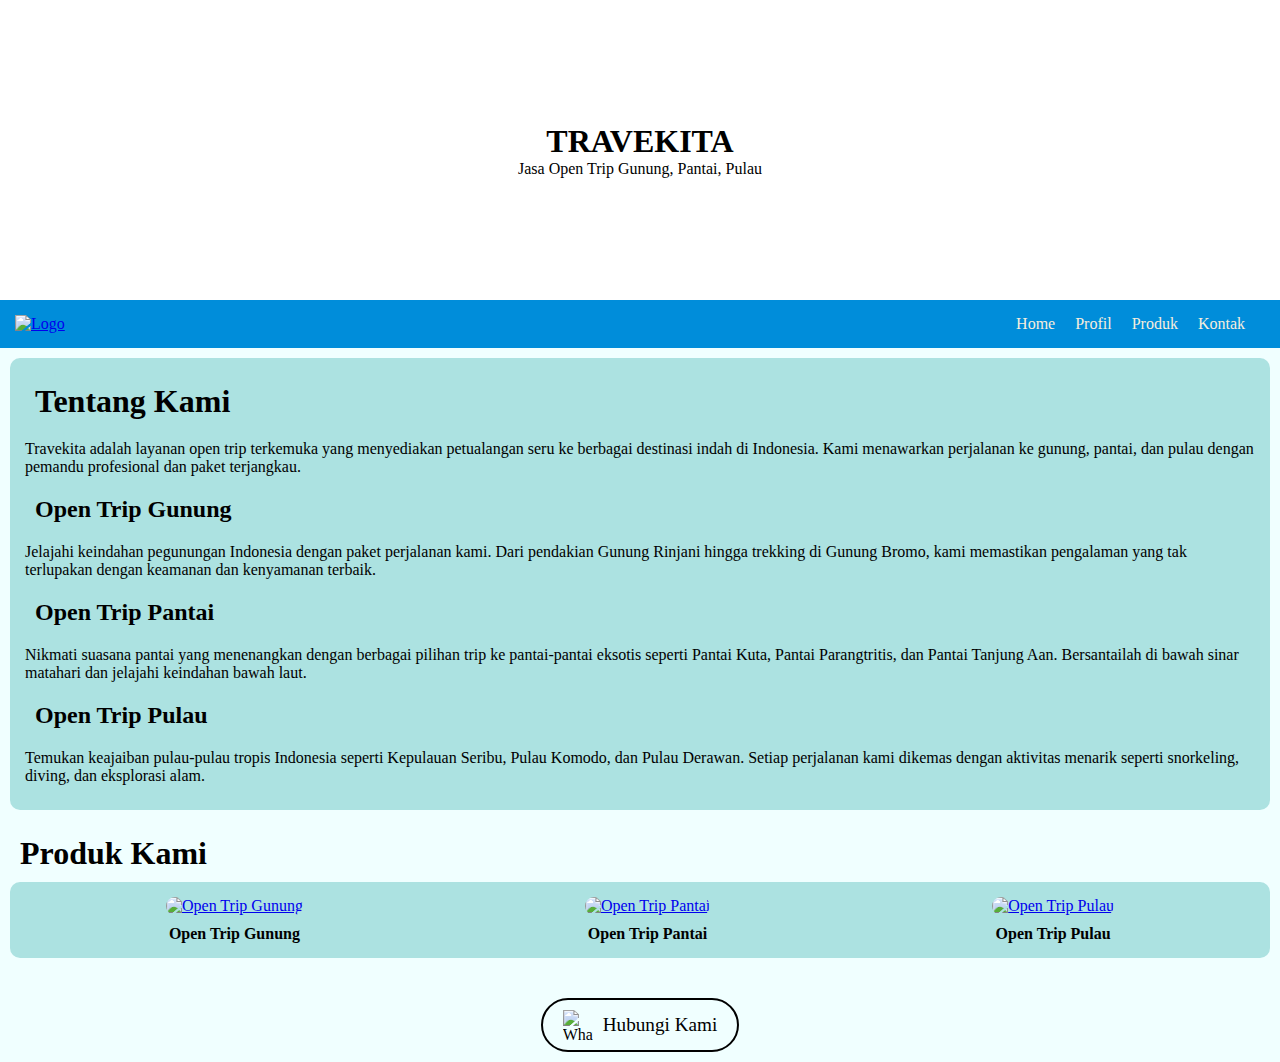
==== index.html @ d89c6320 "Add files via upload" ====
<!DOCTYPE html>
<html lang="en">
<head>
    <meta charset="UTF-8">
    <meta name="viewport" content="width=device-width, initial-scale=1.0">
    <link rel="stylesheet" href="styles.css">
    <title>Travekita</title>
</head>
<body>
    <header>
        <div class="jumbotron">
            <h1 class="judul">TRAVEKITA</h1>
            <p class="slogan">Jasa Open Trip Gunung, Pantai, Pulau</p>
        </div>

        <nav class="navbar">
            <a href="#">
                <img class="logo" src="image/eiger.webp" alt="Logo">
            </a>
            <ul>
                <li><a class="btn-nav" href="#home">Home</a></li>
                <li><a class="btn-nav" href="#profil">Profil</a></li>
                <li><a class="btn-nav" href="#produk">Produk</a></li>
                <li><a class="btn-nav" href="#kontak">Kontak</a></li>
            </ul>
        </nav>
    </header>

    <main class="container">
        <!-- Bagian Profil -->
        <section class="wrapper" id="profil">
            <div class="content profil">
                <h1 class="subjudul">Tentang Kami</h1>
                <p class="isi-profil">
                    Travekita adalah layanan open trip terkemuka yang menyediakan petualangan seru ke berbagai destinasi indah di Indonesia. Kami menawarkan perjalanan ke gunung, pantai, dan pulau dengan pemandu profesional dan paket terjangkau.
                </p>
                <h2 class="subjudul">Open Trip Gunung</h2>
                <p class="isi-profil">
                    Jelajahi keindahan pegunungan Indonesia dengan paket perjalanan kami. Dari pendakian Gunung Rinjani hingga trekking di Gunung Bromo, kami memastikan pengalaman yang tak terlupakan dengan keamanan dan kenyamanan terbaik.
                </p>
                <h2 class="subjudul">Open Trip Pantai</h2>
                <p class="isi-profil">
                    Nikmati suasana pantai yang menenangkan dengan berbagai pilihan trip ke pantai-pantai eksotis seperti Pantai Kuta, Pantai Parangtritis, dan Pantai Tanjung Aan. Bersantailah di bawah sinar matahari dan jelajahi keindahan bawah laut.
                </p>
                <h2 class="subjudul">Open Trip Pulau</h2>
                <p class="isi-profil">
                    Temukan keajaiban pulau-pulau tropis Indonesia seperti Kepulauan Seribu, Pulau Komodo, dan Pulau Derawan. Setiap perjalanan kami dikemas dengan aktivitas menarik seperti snorkeling, diving, dan eksplorasi alam.
                </p>
            </div>
        </section>

        <!-- Bagian Produk -->
        <section class="content produk" id="produk">
            <h1 class="subjudul">Produk Kami</h1>
            <div class="img-holder">
                <div class="img-wrap">
                    <a href="gunung.html">
                        <img src="image/gunung.jpg" alt="Open Trip Gunung">
                    </a>
                    <p class="caption">Open Trip Gunung</p>
                </div>
                <div class="img-wrap">
                    <a href="pantai.html">
                        <img src="image/pantai.jpg" alt="Open Trip Pantai">
                    </a>
                    <p class="caption">Open Trip Pantai</p>
                </div>
                <div class="img-wrap">
                    <a href="pulau.html">
                        <img src="image/pulau.jpg" alt="Open Trip Pulau">
                    </a>
                    <p class="caption">Open Trip Pulau</p>
                </div>
            </div>
        </section>

        <!-- Bagian Kontak -->
        <section class="kontak" id="kontak">
            <div class="wa">
                <img src="image/wa.png" alt="WhatsApp Icon">
                <a href="https://wa.me/6287816076586" class="contact" target="_blank">Hubungi Kami</a>
            </div>
        </section>
    </main>
</body>
</html>
---- styles.css ----
* {
    margin: 0%;
    padding: 0%;
    box-sizing: border-box;
}

.jumbotron {
    background-image: url(image/2.jpg);
    background-size: cover;
    color: black;
    text-align: center;
    height: 300px;
    display: flex;
    flex-direction: column;
    align-items: center;
    justify-content: center;
}

header {
    display: inline;
}

.navbar {
    position: sticky;
    top: 0;
    z-index: 100;
    background-color: #008DDA;
    display: flex;
    justify-content: space-between;
    align-items: center;
    padding: 10px;
}

.logo {
    width: 60px;
    margin: 5px;
}

ul {
    list-style-type: none;
    display: flex;
    gap: 20px;
    padding-right: 25px;
}

.btn-nav {
    text-decoration: none;
    color: #F7EEDD;
}

.container {
    background-color: azure;
    padding: 10px;
    display: flex;
    flex-direction: column;
}

.wrapper {
    background-color: #ACE2E1;
    padding: 15px;
    border-radius: 10px;
    margin-bottom: 15px;
}

.img-holder {
    display: flex;
    justify-content: space-around;
    background-color: #ACE2E1;
    padding: 15px;
    align-items: center;
    border-radius: 10px;
}

.img-wrap {
    text-align: center;
}

.img-wrap img {
    width: 200px;
    height: 200px;
    border-radius: 10px;
}

.img-wrap .caption {
    margin-top: 10px;
    font-weight: bold;
}

.subjudul {
    padding: 10px;
    animation: fadeIn 1s ease;
}

@keyframes fadeIn {
    from {
        opacity: 0;
    }
    to {
        opacity: 1;
    }
}

/* Kontak section styles */
.kontak {
    text-align: center;
    margin-top: 40px;
}

.wa {
    display: inline-flex;
    align-items: center;
    gap: 10px;
    padding: 10px 20px;
    border: 2px solid #000000;
    border-radius: 50px;
    transition: background 0.3s ease;
}

.wa:hover {
    background-color: #25D366;
    color: #fff;
    transform: scale(1.05);
}

.wa img {
    width: 30px;
    height: 30px;
}

.wa .contact {
    font-size: 1.2em;
    text-decoration: none;
    color: inherit;
}

.isi-profil {
    margin: 10px 0;
}

/* Product list styles */
.product-list {
    display: flex;
    justify-content: space-around;
    flex-wrap: wrap;
}

.product {
    background-color: white;
    border-radius: 10px;
    padding: 15px;
    margin: 10px;
    text-align: center;
    width: 200px;
    box-shadow: 0 2px 4px rgba(0, 0, 0, 0.1);
}

.product img {
    width: 100%;
    height: 120px;
    border-radius: 10px;
}

.product .location {
    font-size: 1.2em;
    font-weight: bold;
    margin: 10px 0;
}

.product .discount {
    background-color: red;
    color: white;
    padding: 5px;
    border-radius: 5px;
    margin: 10px 0;
}

.product .rating {
    color: #ffcc00;
    margin: 10px 0;
}

.product .price {
    margin: 10px 0;
}

.product .original-price {
    text-decoration: line-through;
    color: #999;
    margin-right: 5px;
}

.product .discounted-price {
    color: #e60000;
    font-weight: bold;
}

/* Efek hover pada gambar produk */
.product:hover {
    transform: translateY(-5px);
    box-shadow: 0 8px 16px rgba(0, 0, 0, 0.1);
}

/* Gaya Formulir Pemesanan */
.order-form {
    background-color: #F7EEDD;
    border-radius: 10px;
    padding: 20px;
    box-shadow: 0 0 10px rgba(0, 0, 0, 0.1);
    margin-top: 20px;
}

.order-form h2 {
    text-align: center;
    margin-bottom: 20px;
}

.order-form input,
.order-form textarea {
    width: 100%;
    padding: 10px;
    margin-bottom: 10px;
    border: 1px solid #ccc;
    border-radius: 5px;
}

.order-form textarea {
    height: 100px;
}

.order-form button {
    background-color: #008DDA;
    color: #fff;
    padding: 10px 20px;
    border: none;
    border-radius: 5px;
    cursor: pointer;
    width: 100%;
}

.order-form button:hover {
    background-color: #005f8e;
}
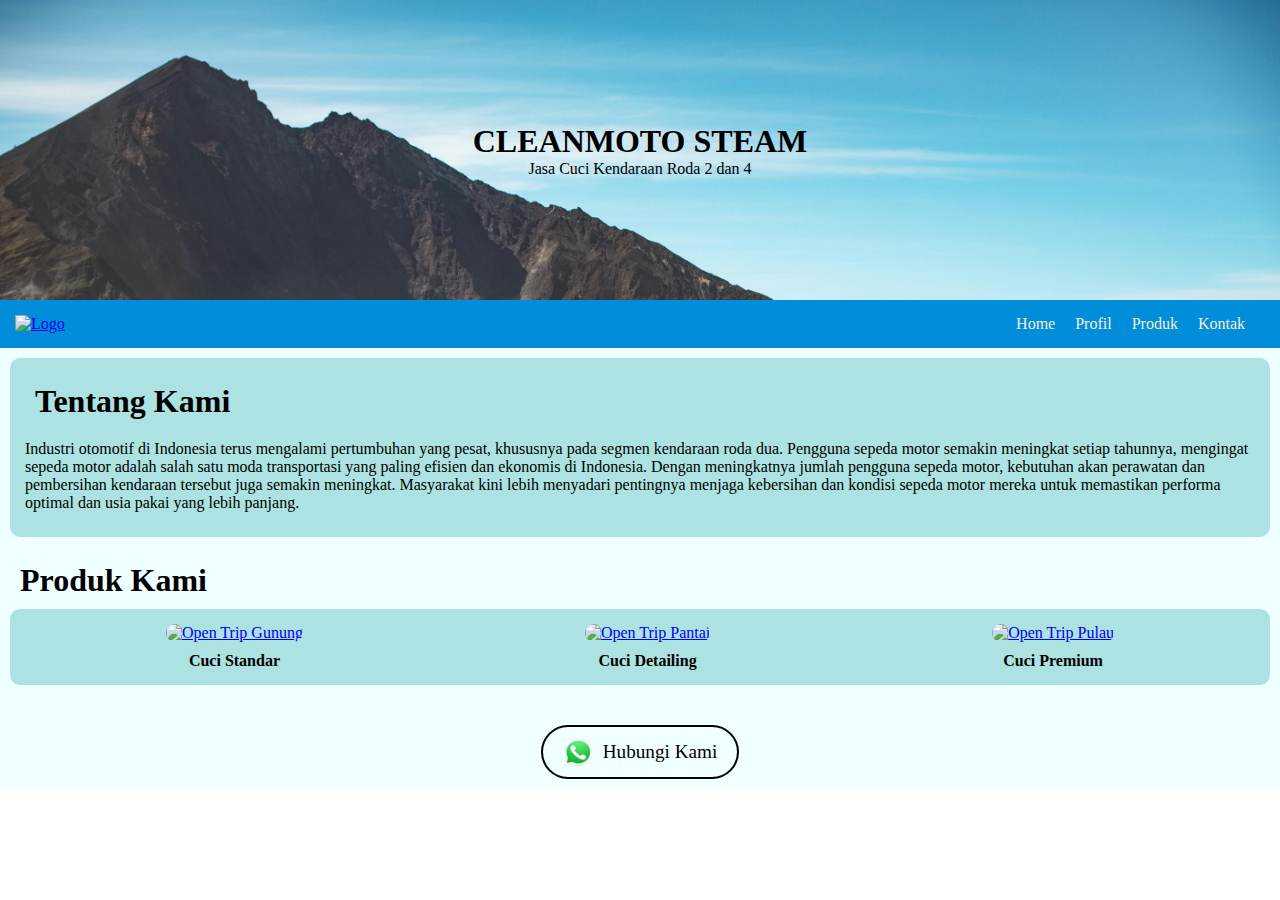
==== commit e4966860: "Update index.html" ====
--- a/index.html
+++ b/index.html
@@ -4,18 +4,18 @@
     <meta charset="UTF-8">
     <meta name="viewport" content="width=device-width, initial-scale=1.0">
     <link rel="stylesheet" href="styles.css">
-    <title>Travekita</title>
+    <title>CLEANMOTO STEAM</title>
 </head>
 <body>
     <header>
         <div class="jumbotron">
-            <h1 class="judul">TRAVEKITA</h1>
-            <p class="slogan">Jasa Open Trip Gunung, Pantai, Pulau</p>
+            <h1 class="judul">CLEANMOTO STEAM</h1>
+            <p class="slogan">Jasa Cuci Kendaraan Roda 2 dan 4</p>
         </div>
 
         <nav class="navbar">
             <a href="#">
-                <img class="logo" src="image/eiger.webp" alt="Logo">
+                <img class="logo" src="image/12.jpg" alt="Logo">
             </a>
             <ul>
                 <li><a class="btn-nav" href="#home">Home</a></li>
@@ -32,19 +32,7 @@
             <div class="content profil">
                 <h1 class="subjudul">Tentang Kami</h1>
                 <p class="isi-profil">
-                    Travekita adalah layanan open trip terkemuka yang menyediakan petualangan seru ke berbagai destinasi indah di Indonesia. Kami menawarkan perjalanan ke gunung, pantai, dan pulau dengan pemandu profesional dan paket terjangkau.
-                </p>
-                <h2 class="subjudul">Open Trip Gunung</h2>
-                <p class="isi-profil">
-                    Jelajahi keindahan pegunungan Indonesia dengan paket perjalanan kami. Dari pendakian Gunung Rinjani hingga trekking di Gunung Bromo, kami memastikan pengalaman yang tak terlupakan dengan keamanan dan kenyamanan terbaik.
-                </p>
-                <h2 class="subjudul">Open Trip Pantai</h2>
-                <p class="isi-profil">
-                    Nikmati suasana pantai yang menenangkan dengan berbagai pilihan trip ke pantai-pantai eksotis seperti Pantai Kuta, Pantai Parangtritis, dan Pantai Tanjung Aan. Bersantailah di bawah sinar matahari dan jelajahi keindahan bawah laut.
-                </p>
-                <h2 class="subjudul">Open Trip Pulau</h2>
-                <p class="isi-profil">
-                    Temukan keajaiban pulau-pulau tropis Indonesia seperti Kepulauan Seribu, Pulau Komodo, dan Pulau Derawan. Setiap perjalanan kami dikemas dengan aktivitas menarik seperti snorkeling, diving, dan eksplorasi alam.
+                    Industri otomotif di Indonesia terus mengalami pertumbuhan yang pesat, khususnya pada segmen kendaraan roda dua. Pengguna sepeda motor semakin meningkat setiap tahunnya, mengingat sepeda motor adalah salah satu moda transportasi yang paling efisien dan ekonomis di Indonesia. Dengan meningkatnya jumlah pengguna sepeda motor, kebutuhan akan perawatan dan pembersihan kendaraan tersebut juga semakin meningkat. Masyarakat kini lebih menyadari pentingnya menjaga kebersihan dan kondisi sepeda motor mereka untuk memastikan performa optimal dan usia pakai yang lebih panjang.
                 </p>
             </div>
         </section>
@@ -54,22 +42,22 @@
             <h1 class="subjudul">Produk Kami</h1>
             <div class="img-holder">
                 <div class="img-wrap">
-                    <a href="gunung.html">
-                        <img src="image/gunung.jpg" alt="Open Trip Gunung">
+                    <a href="Standart.html">
+                        <img src="image/Cuci-Motor-Standart.webp" alt="Open Trip Gunung">
                     </a>
-                    <p class="caption">Open Trip Gunung</p>
+                    <p class="caption">Cuci Standar</p>
                 </div>
                 <div class="img-wrap">
-                    <a href="pantai.html">
-                        <img src="image/pantai.jpg" alt="Open Trip Pantai">
+                    <a href="Detailing.html">
+                        <img src="image/detailing.jpeg" alt="Open Trip Pantai">
                     </a>
-                    <p class="caption">Open Trip Pantai</p>
+                    <p class="caption">Cuci Detailing</p>
                 </div>
                 <div class="img-wrap">
-                    <a href="pulau.html">
-                        <img src="image/pulau.jpg" alt="Open Trip Pulau">
+                    <a href="Premium.html">
+                        <img src="image/Premium.jpg" alt="Open Trip Pulau">
                     </a>
-                    <p class="caption">Open Trip Pulau</p>
+                    <p class="caption">Cuci Premium</p>
                 </div>
             </div>
         </section>
